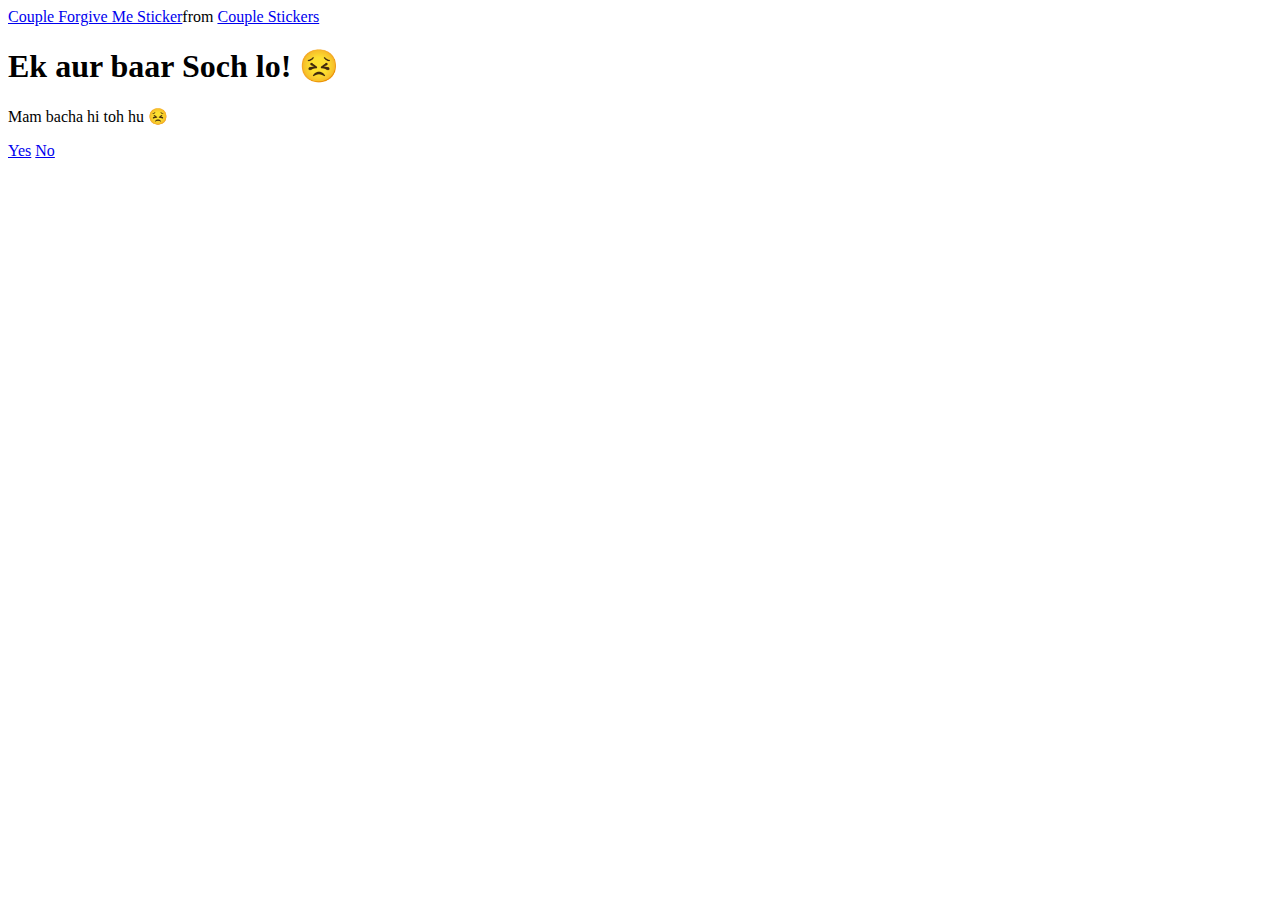
==== no2.html @ 74b75ba1 "Update no2.html" ====
<!DOCTYPE html>
<html lang="en">
  <head>
    <meta charset="UTF-8" />
    <meta name="viewport" content="width=device-width, initial-scale=1.0" />
    <title>Happy Teachers day </title>

    <link rel="stylesheet" href="./style.css" />
  </head>
  <body>
    <div class="container">
      <div
        class="tenor-gif-embed"
        data-postid="15195810"
        data-share-method="host"
        data-aspect-ratio="1"
        data-width="100%"
      >
        <a
          href="https://tenor.com/view/couple-forgive-me-asking-for-forgiveness-begging-crying-gif-15195810"
          >Couple Forgive Me Sticker</a
        >from
        <a href="https://tenor.com/search/couple-stickers">Couple Stickers</a>
      </div>
      <script
        type="text/javascript"
        async
        src="https://tenor.com/embed.js"
      ></script>

      <h1>Ek aur baar Soch lo! 😣</h1>
      <p>Mam bacha hi toh hu  😣</p>

      <div class="btn">
        <a href="yes.html">Yes</a>
        <a href="no3.html">No</a>
      </div>
    </div>
  </body>
</html>
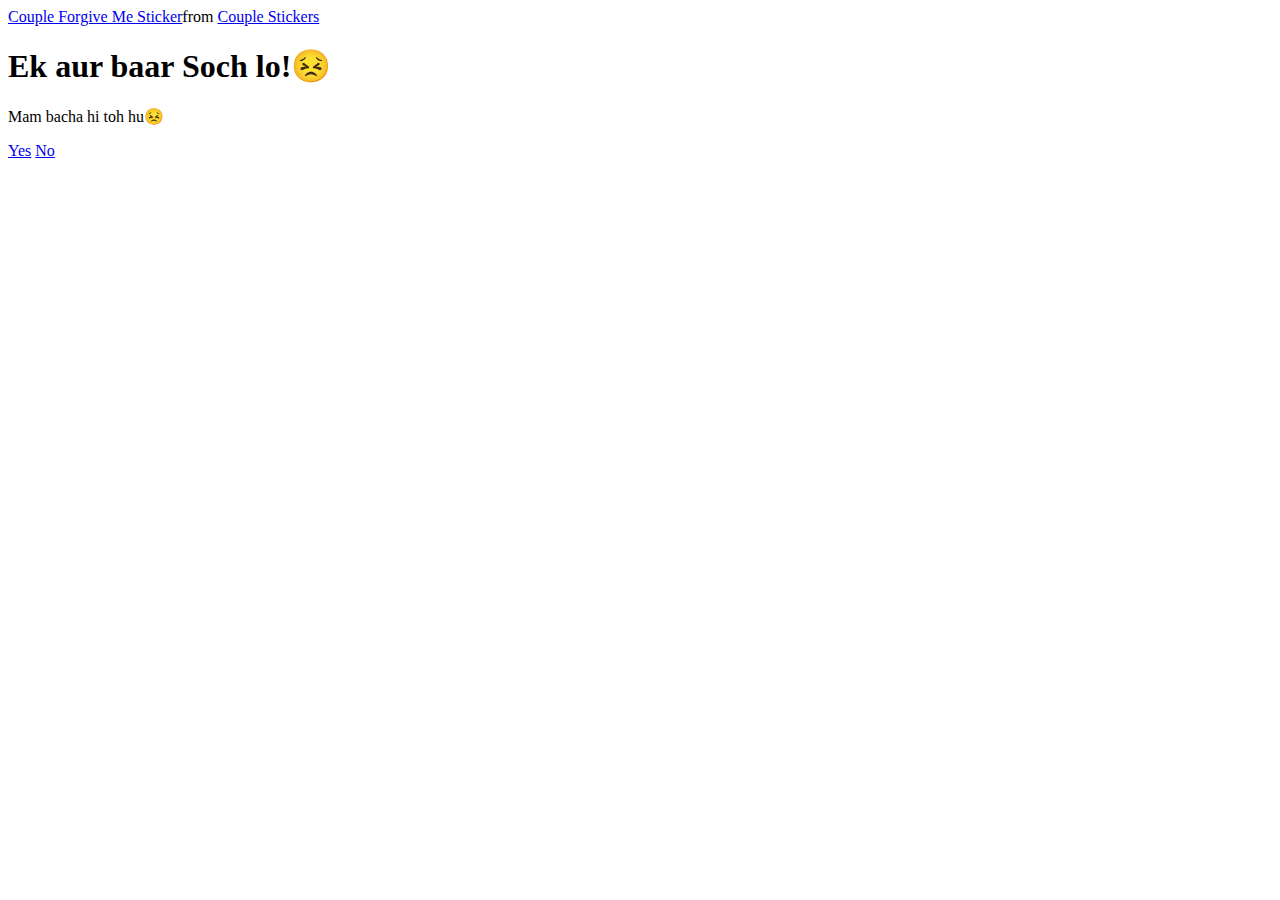
==== commit 0702fbf3: "Update no2.html" ====
--- a/no2.html
+++ b/no2.html
@@ -28,8 +28,8 @@
         src="https://tenor.com/embed.js"
       ></script>
 
-      <h1>Ek aur baar Soch lo! 😣</h1>
-      <p>Mam bacha hi toh hu  😣</p>
+      <h1>Ek aur baar Soch lo!😣</h1>
+      <p>Mam bacha hi toh hu😣</p>
 
       <div class="btn">
         <a href="yes.html">Yes</a>
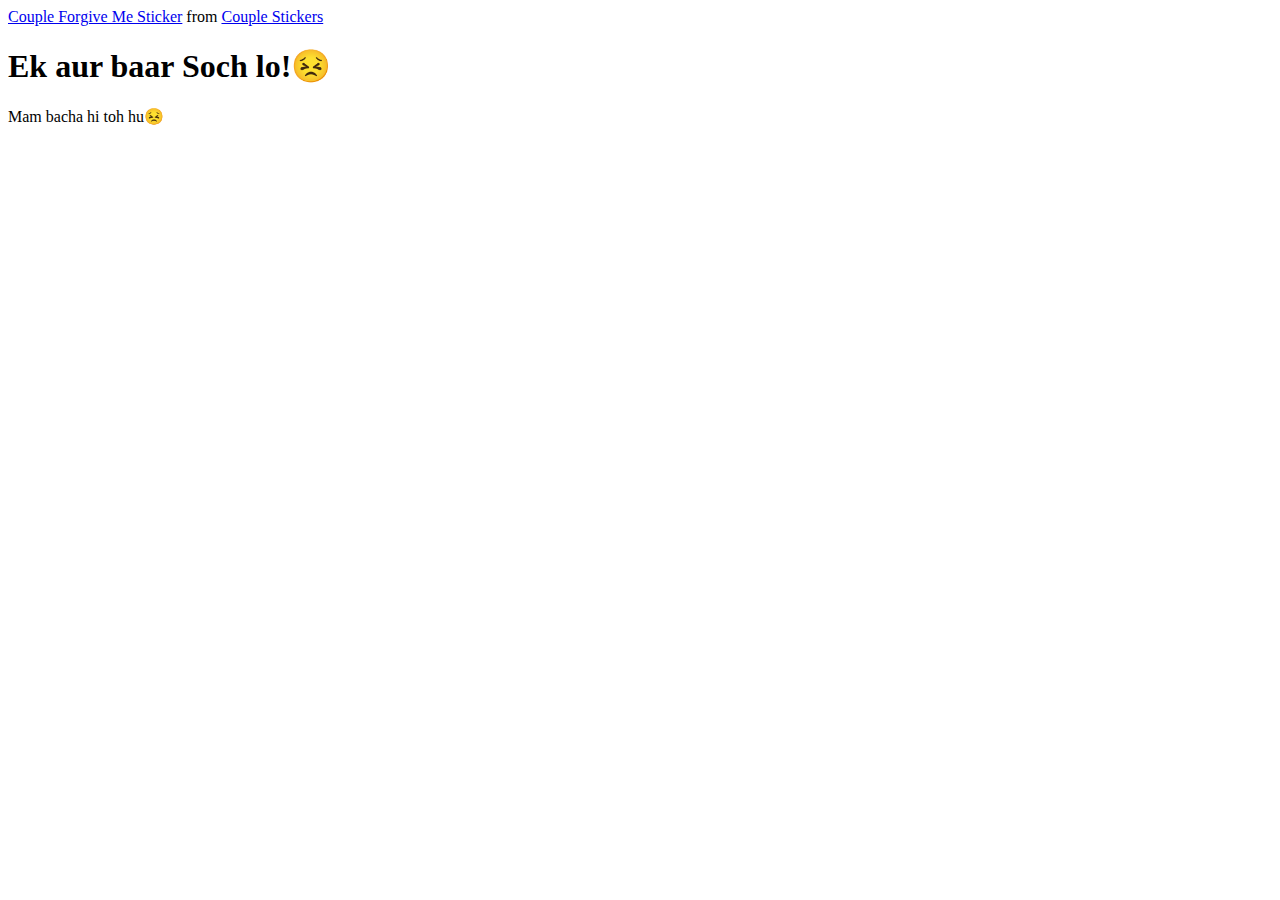
==== commit 3424cf00: "Update no2.html" ====
--- a/no2.html
+++ b/no2.html
@@ -3,23 +3,19 @@
   <head>
     <meta charset="UTF-8" />
     <meta name="viewport" content="width=device-width, initial-scale=1.0" />
-    <title>Happy Teachers day </title>
-
+    <title>Happy Teachers Day</title>
     <link rel="stylesheet" href="./style.css" />
   </head>
   <body>
     <div class="container">
       <div
         class="tenor-gif-embed"
-        data-postid="15195810"
+        data-postid="26123303"
         data-share-method="host"
         data-aspect-ratio="1"
         data-width="100%"
       >
-        <a
-          href="https://tenor.com/view/couple-forgive-me-asking-for-forgiveness-begging-crying-gif-15195810"
-          >Couple Forgive Me Sticker</a
-        >from
+        <a href="https://tenor.com/view/love-gif-26123303">Couple Forgive Me Sticker</a> from
         <a href="https://tenor.com/search/couple-stickers">Couple Stickers</a>
       </div>
       <script
@@ -30,11 +26,3 @@
 
       <h1>Ek aur baar Soch lo!😣</h1>
       <p>Mam bacha hi toh hu😣</p>
-
-      <div class="btn">
-        <a href="yes.html">Yes</a>
-        <a href="no3.html">No</a>
-      </div>
-    </div>
-  </body>
-</html>
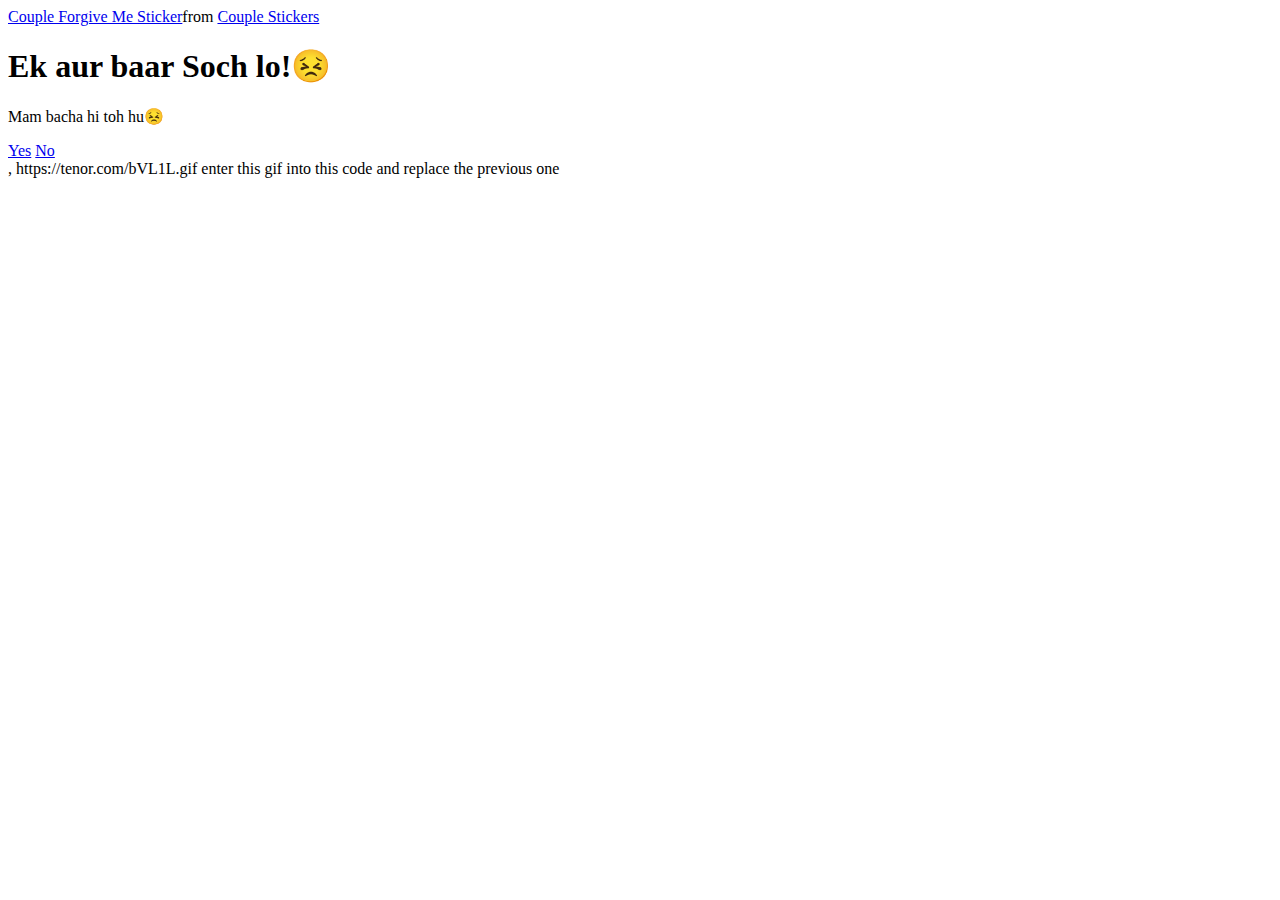
==== commit 5c4a5657: "Update no2.html" ====
--- a/no2.html
+++ b/no2.html
@@ -3,19 +3,23 @@
   <head>
     <meta charset="UTF-8" />
     <meta name="viewport" content="width=device-width, initial-scale=1.0" />
-    <title>Happy Teachers Day</title>
+    <title>Happy Teachers day </title>
+
     <link rel="stylesheet" href="./style.css" />
   </head>
   <body>
     <div class="container">
       <div
         class="tenor-gif-embed"
-        data-postid="26123303"
+        data-postid="15195810"
         data-share-method="host"
         data-aspect-ratio="1"
         data-width="100%"
       >
-        <a href="https://tenor.com/view/love-gif-26123303">Couple Forgive Me Sticker</a> from
+        <a
+          href="https://tenor.com/en-GB/view/love-gif-26123303"
+          >Couple Forgive Me Sticker</a
+        >from
         <a href="https://tenor.com/search/couple-stickers">Couple Stickers</a>
       </div>
       <script
@@ -26,3 +30,11 @@
 
       <h1>Ek aur baar Soch lo!😣</h1>
       <p>Mam bacha hi toh hu😣</p>
+
+      <div class="btn">
+        <a href="yes.html">Yes</a>
+        <a href="no3.html">No</a>
+      </div>
+    </div>
+  </body>
+</html> , https://tenor.com/bVL1L.gif enter this gif into this code and replace the previous one
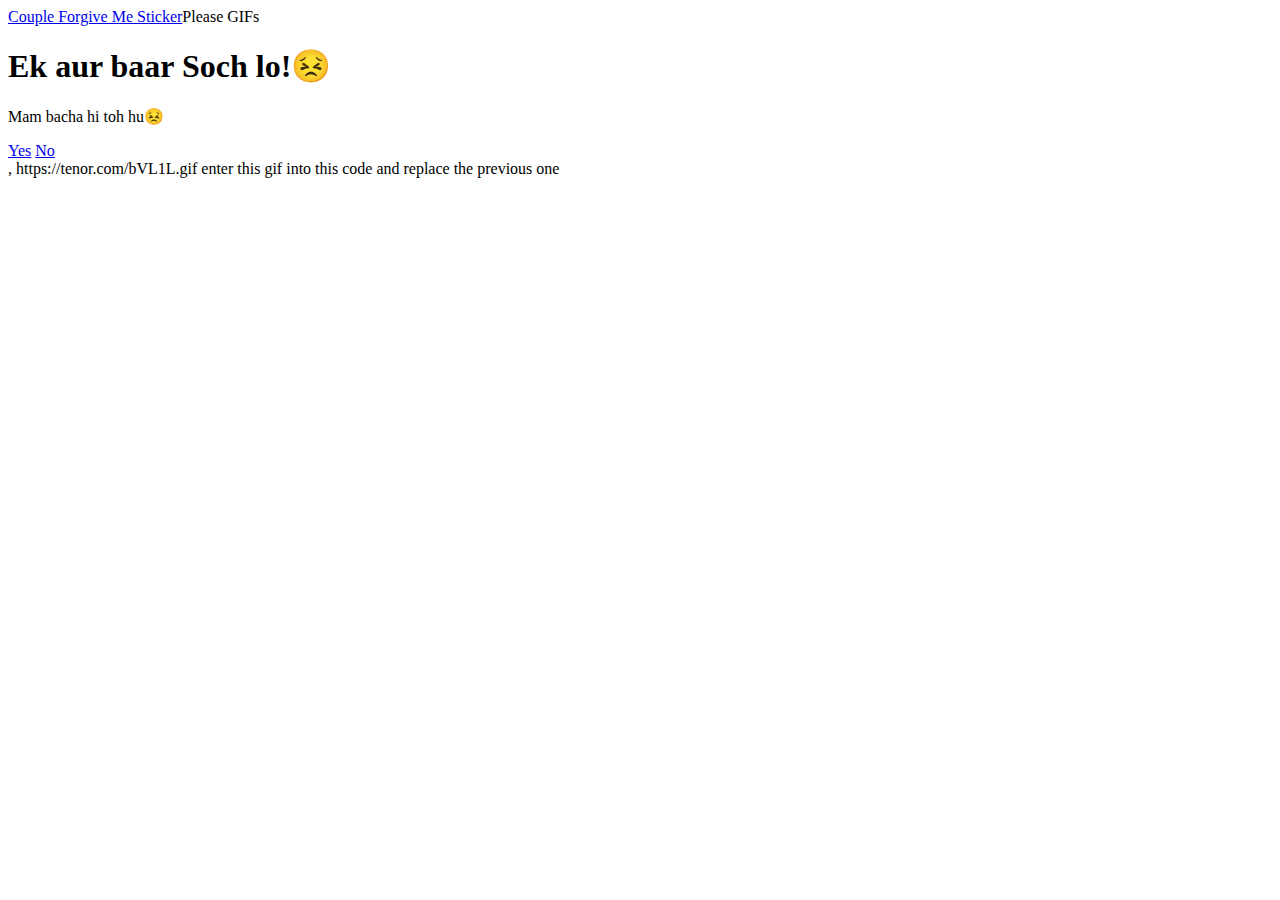
==== commit 42906e14: "Update no2.html" ====
--- a/no2.html
+++ b/no2.html
@@ -19,19 +19,16 @@
         <a
           href="https://tenor.com/en-GB/view/love-gif-26123303"
           >Couple Forgive Me Sticker</a
-        >from
-        <a href="https://tenor.com/search/couple-stickers">Couple Stickers</a>
-      </div>
-      <script
-        type="text/javascript"
-        async
-        src="https://tenor.com/embed.js"
-      ></script>
+       
+        
+        from <a href="https://tenor.com/search/please-gifs">Please GIFs</a>
+      </div> 
+      <script type="text/javascript" async src="https://tenor.com/embed.js"></script>
 
       <h1>Ek aur baar Soch lo!😣</h1>
       <p>Mam bacha hi toh hu😣</p>
 
-      <div class="btn">
+       <div class="btn">
         <a href="yes.html">Yes</a>
         <a href="no3.html">No</a>
       </div>
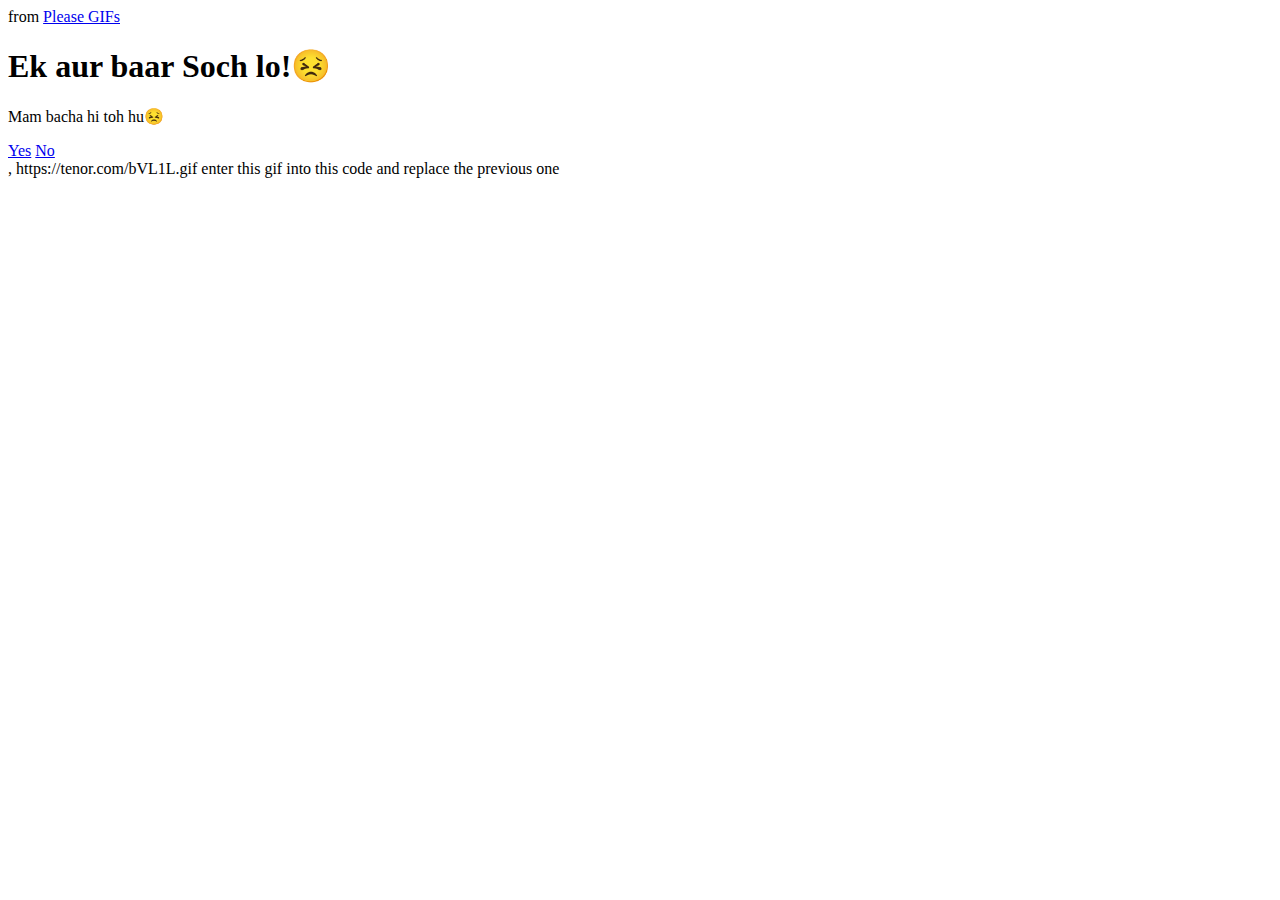
==== commit 751d4a1a: "Update no2.html" ====
--- a/no2.html
+++ b/no2.html
@@ -16,12 +16,7 @@
         data-aspect-ratio="1"
         data-width="100%"
       >
-        <a
-          href="https://tenor.com/en-GB/view/love-gif-26123303"
-          >Couple Forgive Me Sticker</a
-       
-        
-        from <a href="https://tenor.com/search/please-gifs">Please GIFs</a>
+      from <a href="https://tenor.com/search/please-gifs">Please GIFs</a>
       </div> 
       <script type="text/javascript" async src="https://tenor.com/embed.js"></script>
 
